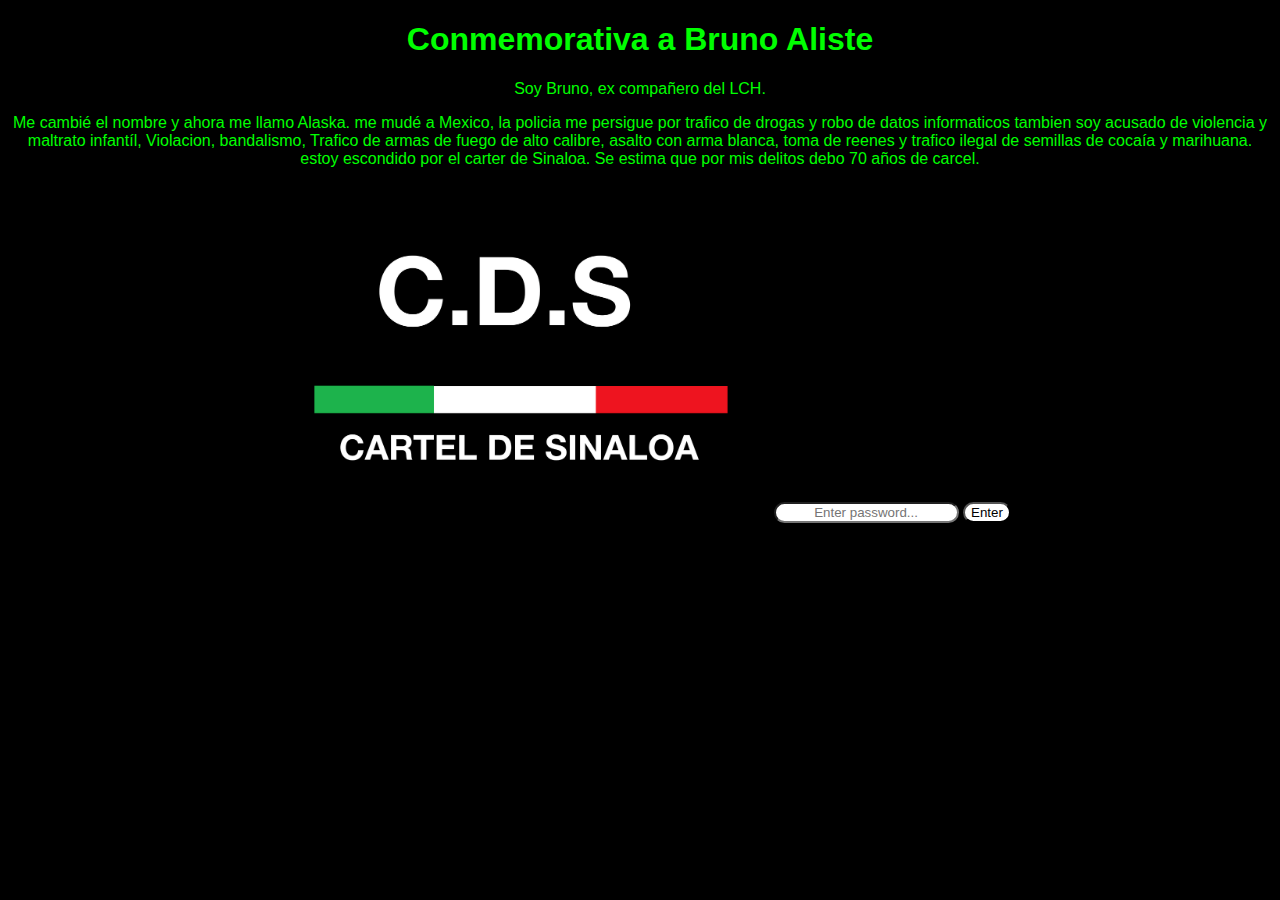
==== index.html @ 730f0909 "inicial commit" ====
<!DOCTYPE html>
<html>
  <head>
    <title>Conmemorativa | Bruno Aliste Poo</title>
    <link rel="stylesheet" href="style.css" />
  </head>
  <body>
    <h1>Conmemorativa a Bruno Aliste</h1>
    <p>Soy Bruno, ex compañero del LCH.</p>
    <p>
      Me cambié el nombre y ahora me llamo Alaska. me mudé a Mexico, la policia
      me persigue por trafico de drogas y robo de datos informaticos tambien soy
      acusado de violencia y maltrato infantíl, Violacion, bandalismo, Trafico
      de armas de fuego de alto calibre, asalto con arma blanca, toma de reenes
      y trafico ilegal de semillas de cocaía y marihuana. estoy escondido por el
      carter de Sinaloa. Se estima que por mis delitos debo 70 años de carcel.
    </p>
    <img src="/img/carter-sinaloa.png" width="500" />
    <input type="password" id="password" placeholder="Enter password...">
    <button onclick="checkPassword()">Enter</button>
    <br>
    <br>
    <div id="linkContainer"></div>
    <script src="script.js"></script>
  </body>
</html>
---- style.css ----
body {
    font-family: Arial, Helvetica, sans-serif;
    background-color: rgb(0, 0, 0);
    text-align: center;
}

p, h1 {
    color: rgb(0, 255, 0);
}

input {
    border-radius: 20px;
    background-color: white;
    text-align: center;

}

:placeholder-shown {
    font-family: Arial, Helvetica, sans-serif;
    text-align: center;
}

button {
    text-align: center;
    background-color: white;
    border-radius: 20px;
}

a {
    color: rgb(225, 0, 255);
}
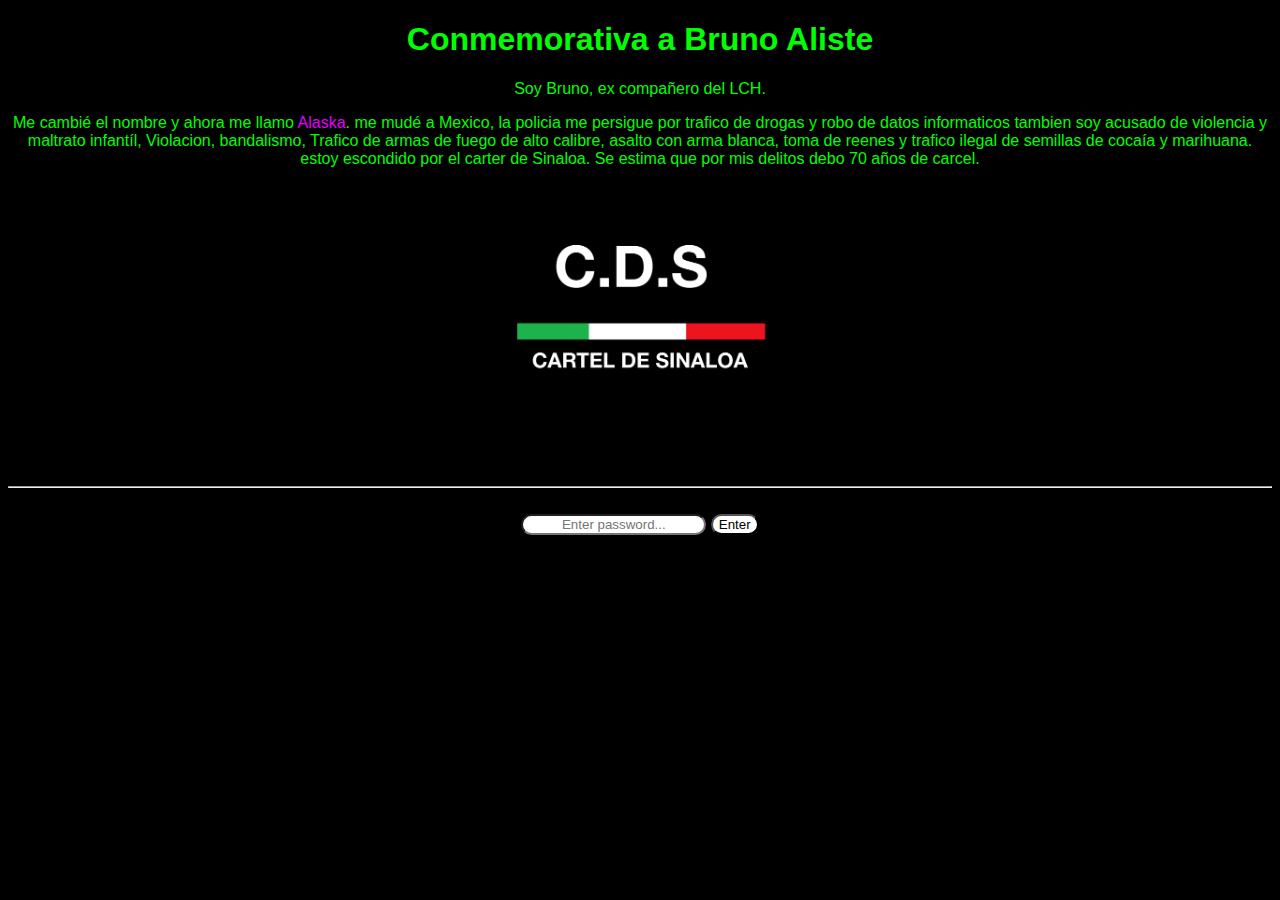
==== commit 881e68c1: "Update index.html" ====
--- a/index.html
+++ b/index.html
@@ -8,18 +8,19 @@
     <h1>Conmemorativa a Bruno Aliste</h1>
     <p>Soy Bruno, ex compañero del LCH.</p>
     <p>
-      Me cambié el nombre y ahora me llamo Alaska. me mudé a Mexico, la policia
+      Me cambié el nombre y ahora me llamo <a>Alaska</a>. me mudé a Mexico, la policia
       me persigue por trafico de drogas y robo de datos informaticos tambien soy
       acusado de violencia y maltrato infantíl, Violacion, bandalismo, Trafico
       de armas de fuego de alto calibre, asalto con arma blanca, toma de reenes
       y trafico ilegal de semillas de cocaía y marihuana. estoy escondido por el
       carter de Sinaloa. Se estima que por mis delitos debo 70 años de carcel.
     </p>
-    <img src="/img/carter-sinaloa.png" width="500" />
+    <br>
+    <img src="/img/carter-sinaloa.png" width="300" />
+    <br><br><br><br><br><hr><br>
     <input type="password" id="password" placeholder="Enter password...">
     <button onclick="checkPassword()">Enter</button>
-    <br>
-    <br>
+    <br><br>
     <div id="linkContainer"></div>
     <script src="script.js"></script>
   </body>
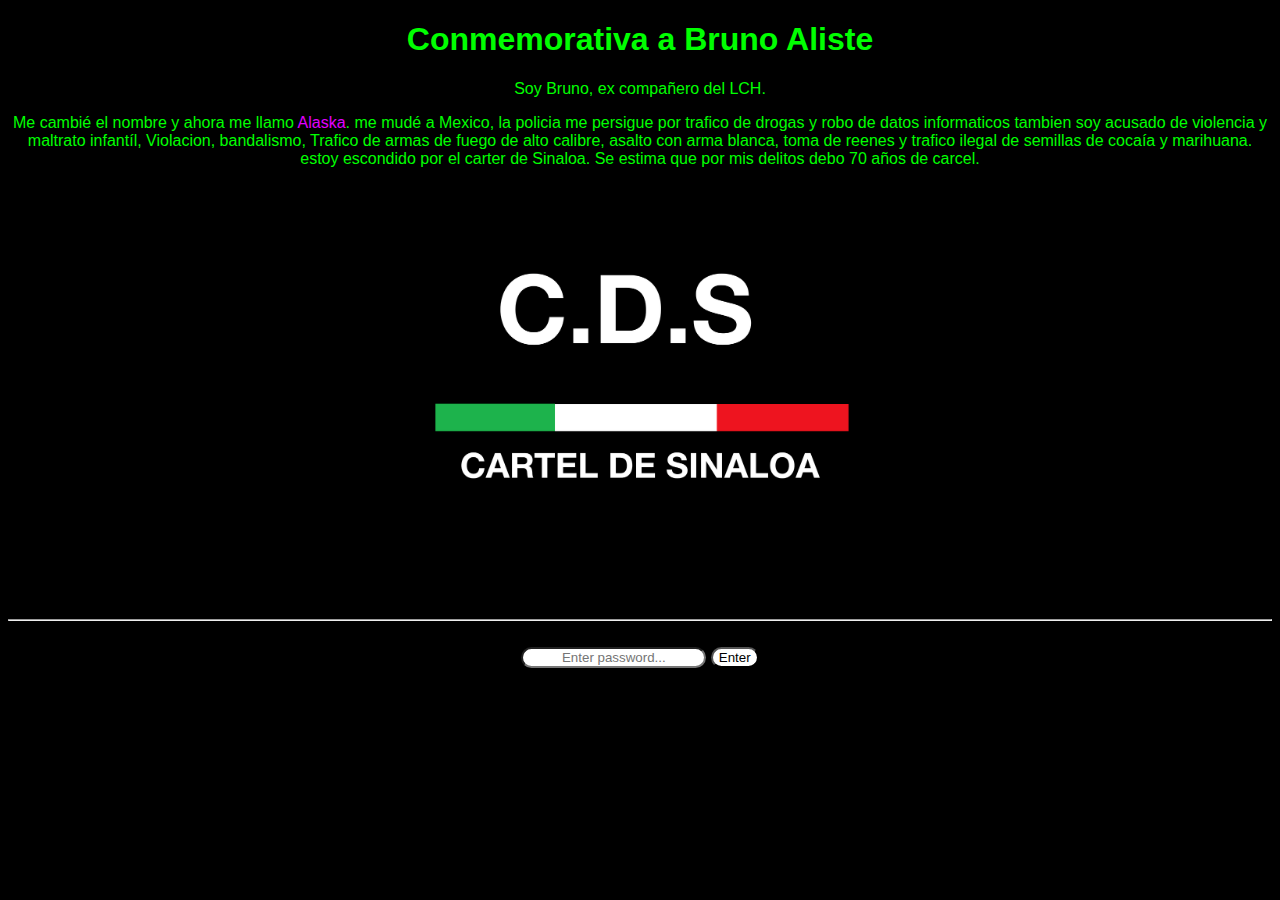
==== commit f70c12de: "Update index.html" ====
--- a/index.html
+++ b/index.html
@@ -16,7 +16,7 @@
       carter de Sinaloa. Se estima que por mis delitos debo 70 años de carcel.
     </p>
     <br>
-    <img src="/img/carter-sinaloa.png" width="300" />
+    <img src="/img/carter-sinaloa.png" width="500" />
     <br><br><br><br><br><hr><br>
     <input type="password" id="password" placeholder="Enter password...">
     <button onclick="checkPassword()">Enter</button>
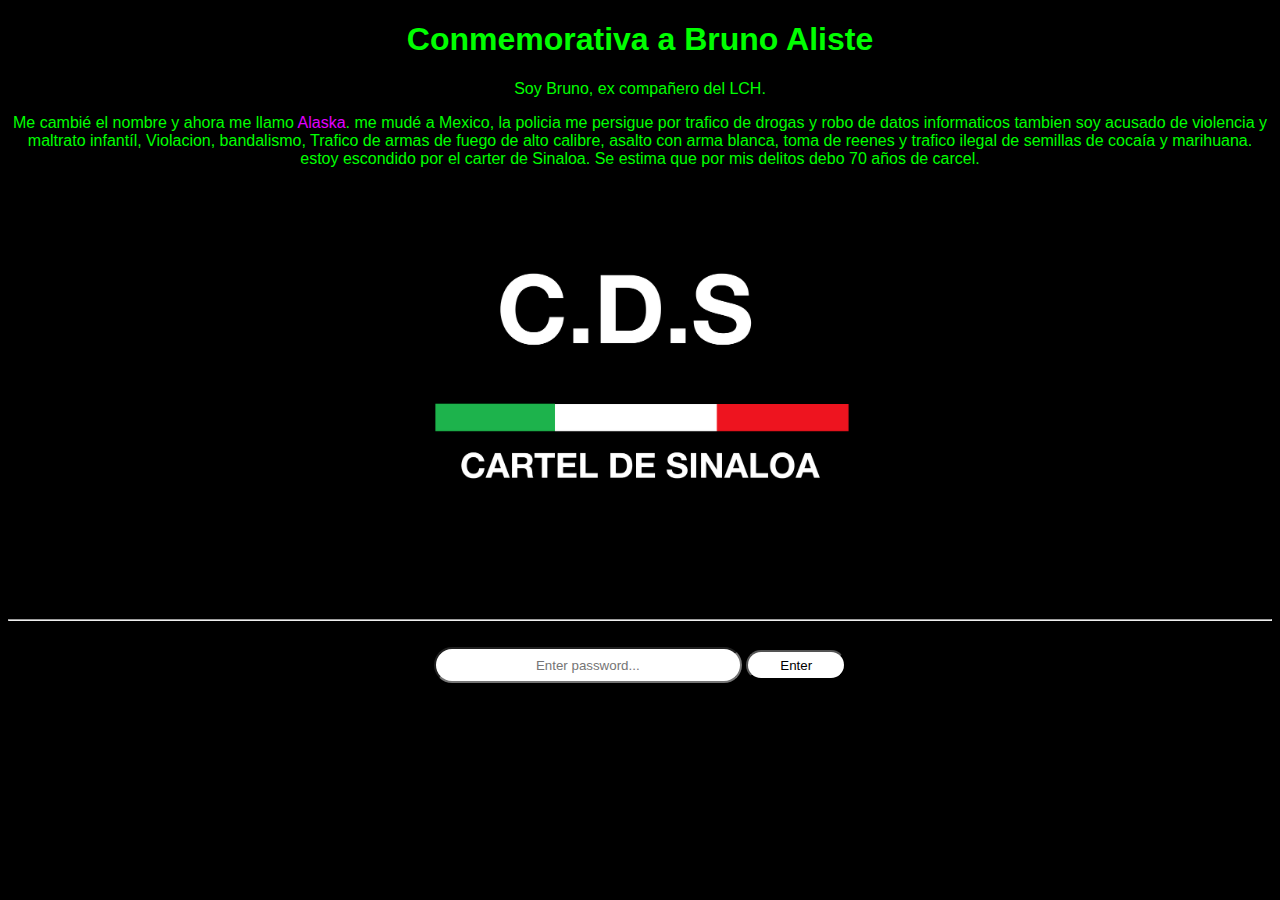
==== commit 73877e7a: "Update index.html" ====
--- a/index.html
+++ b/index.html
@@ -18,7 +18,7 @@
     <br>
     <img src="/img/carter-sinaloa.png" width="500" />
     <br><br><br><br><br><hr><br>
-    <input type="password" id="password" placeholder="Enter password...">
+    <input type="password" id="password" placeholder="Enter password..." size="50">
     <button onclick="checkPassword()">Enter</button>
     <br><br>
     <div id="linkContainer"></div>
--- a/style.css
+++ b/style.css
@@ -12,6 +12,8 @@
     border-radius: 20px;
     background-color: white;
     text-align: center;
+    height: 30px;
+    width: 300px;
 
 }
 
@@ -24,8 +26,10 @@
     text-align: center;
     background-color: white;
     border-radius: 20px;
+    width: 100px;
+    height: 30px;
 }
 
 a {
     color: rgb(225, 0, 255);
-}+}
